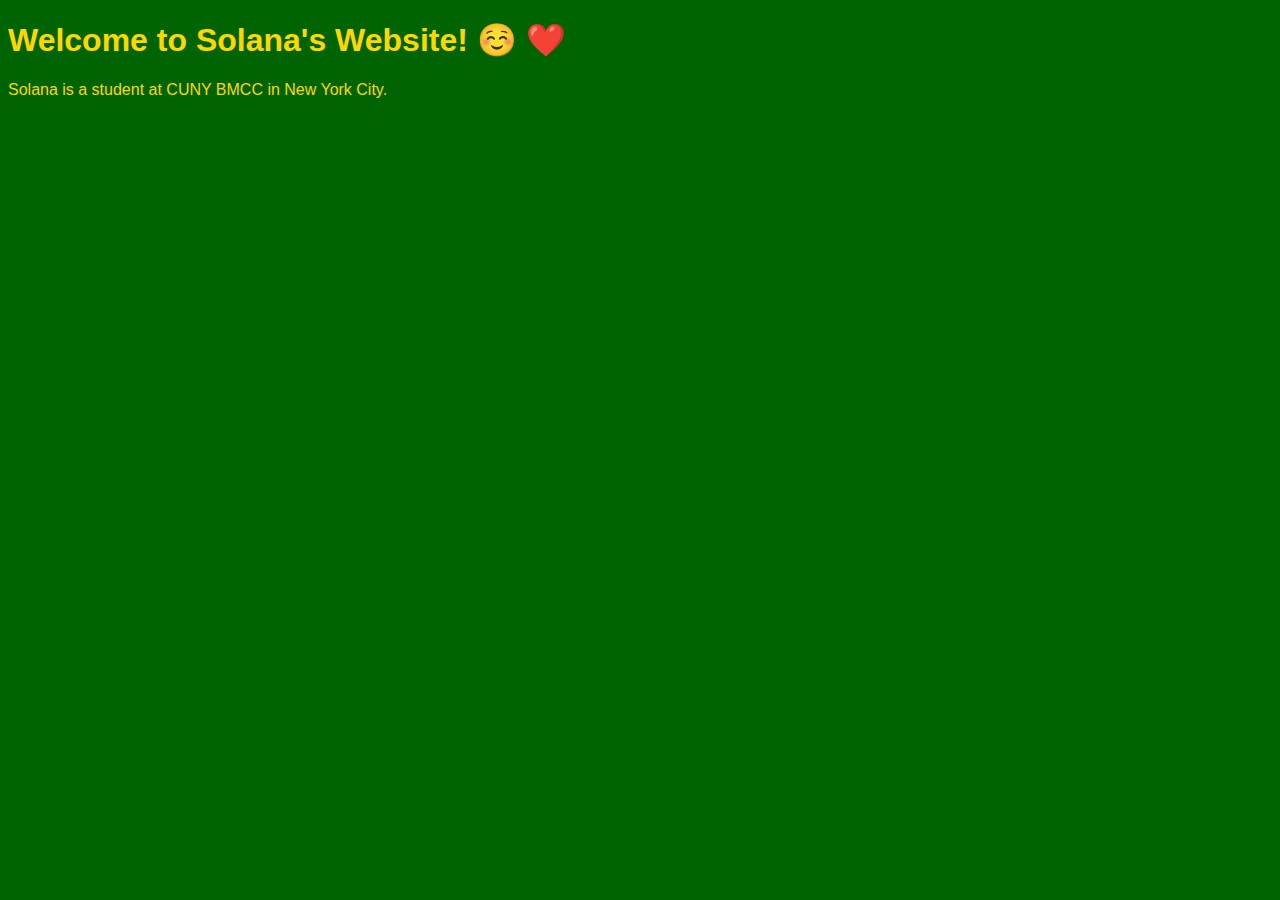
==== index.html @ 918d6fb9 "changed name" ====
<!DOCTYPE html>
<html>
	<head>
		<title>Solana's Awesome Website</title>
	</head>
	<style type="text/css">
		body{background-color: darkgreen;
			color: gold;
			font-family:"Arial Black", Gadget, sans-serif;
			} 
			h1{font-family: "Comic Sans MS", cursive, sans-serif;
			}
			


	</style> 
	

	</body>
	<body>
		<h1>Welcome to Solana's Website! ☺️ ❤️ </h1>
		<p>Solana is a student at CUNY BMCC in New York City.</p>
	</body>
</html>
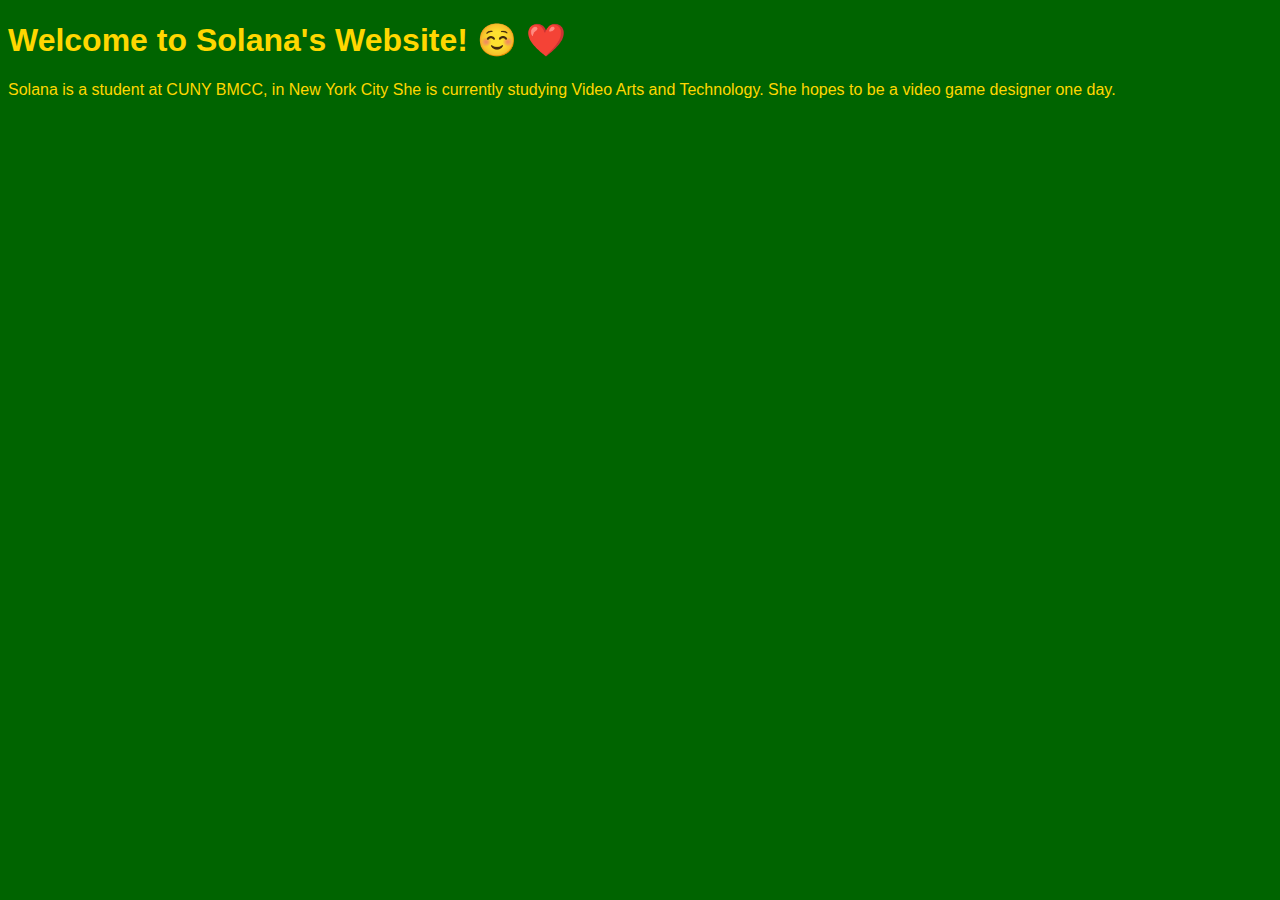
==== commit 0f9e7922: "Update index.html" ====
--- a/index.html
+++ b/index.html
@@ -19,6 +19,6 @@
 	</body>
 	<body>
 		<h1>Welcome to Solana's Website! ☺️ ❤️ </h1>
-		<p>Solana is a student at CUNY BMCC in New York City.</p>
+		<p>Solana is a student at CUNY BMCC, in New York City She is currently studying Video Arts and Technology. She hopes to be a video game designer one day. </p>
 	</body>
 </html>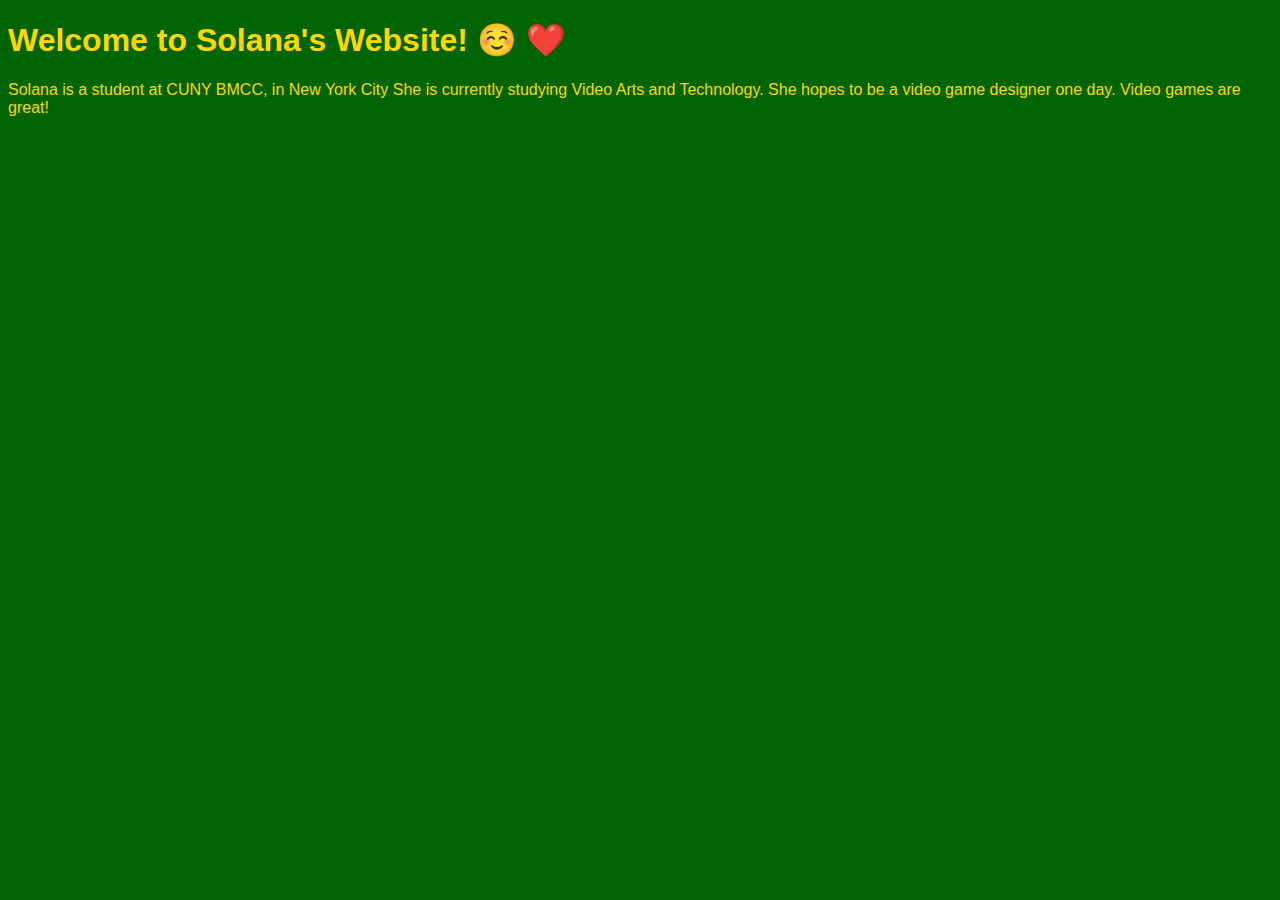
==== commit b318f50e: "I added another sentence." ====
--- a/index.html
+++ b/index.html
@@ -19,6 +19,6 @@
 	</body>
 	<body>
 		<h1>Welcome to Solana's Website! ☺️ ❤️ </h1>
-		<p>Solana is a student at CUNY BMCC, in New York City She is currently studying Video Arts and Technology. She hopes to be a video game designer one day. </p>
+		<p>Solana is a student at CUNY BMCC, in New York City She is currently studying Video Arts and Technology. She hopes to be a video game designer one day. Video games are great! </p>
 	</body>
 </html>